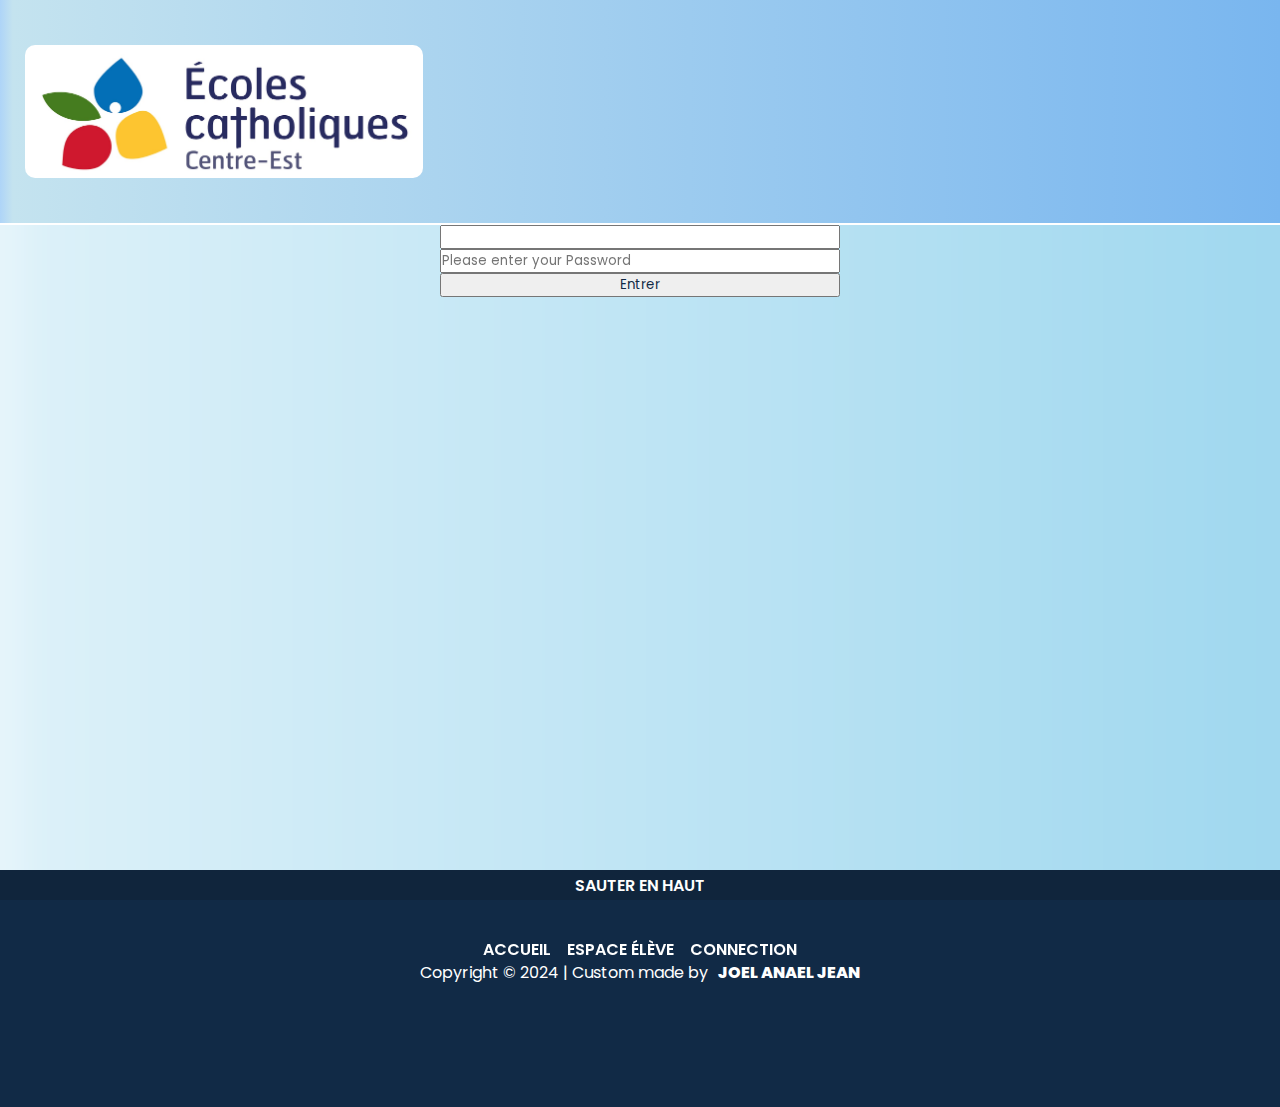
==== Connection/index.html @ dde7b073 "Add files via upload" ====
<!DOCTYPE html>
<html>
  <head>
    <link rel="stylesheet" href="style.css">
    <link rel="shortcut icon" type="image/png" href="/images/logos/output-onlinepngtools (6).png">
    <title>Portail Parent | Connection</title>
  </head>
  <body>
    <div class="container">
      <header>
        <div class="logo__container">
          <img class="logo" src="/images/logos/Nouveau_logo-CECCE_jpg.jpg" alt="">
        </div>
        
      </header>
      <main>
        <form action="/Home Page/">
          <label for="user"></label>
          <input type="text" name="" id="myUser" required>
          <input type="password" name="" id="myPassword" placeholder="Please enter your Password" required>
          <button id="myEnter">Entrer</button>
        </form>
      </main>
    </div>
    
    
    <footer>
      <a href="#" class="top__jump">Sauter en haut</a>
      <div class="footer__links">
        <a href="/Home Page/">
          <div class="footer__bg-circle"></div>
          Accueil
        </a>
        <a href="/">
          <div class="footer__bg-circle"></div>
          Espace Élève
        </a>
        <a href="#">
          <div class="footer__bg-circle"></div>
          Connection
        </a>
      </div>
      <iframe src="/footer.html" frameborder="0"></iframe>
    </footer>
  </body>
</html>
---- Connection/style.css ----
@import url("/main.css");

body{
  position: relative;
}
:root{
  --header-height: 25vh;
}
.container{
  padding-block-start: var(--header-height);
  background-color: transparent;
  backdrop-filter: blur(20px);
}
header{
  padding-block-start: 10px;
  padding-block-end: 10px;
  width: 100%;
  overflow-y: auto;
  overflow-x: clip;
  display: flex;
  height: var(--header-height);
  position: fixed;
  top: 0;
  gap: 1rem;
  background-image: linear-gradient(to right, #aed4f8 0%, #c4e3ef 1%, #79b6ef 100%);
  border-block-end: 2px solid white;
  z-index: [base64];
}
form{
  display: flex;
  flex-direction: column;
  width: 400px;
}
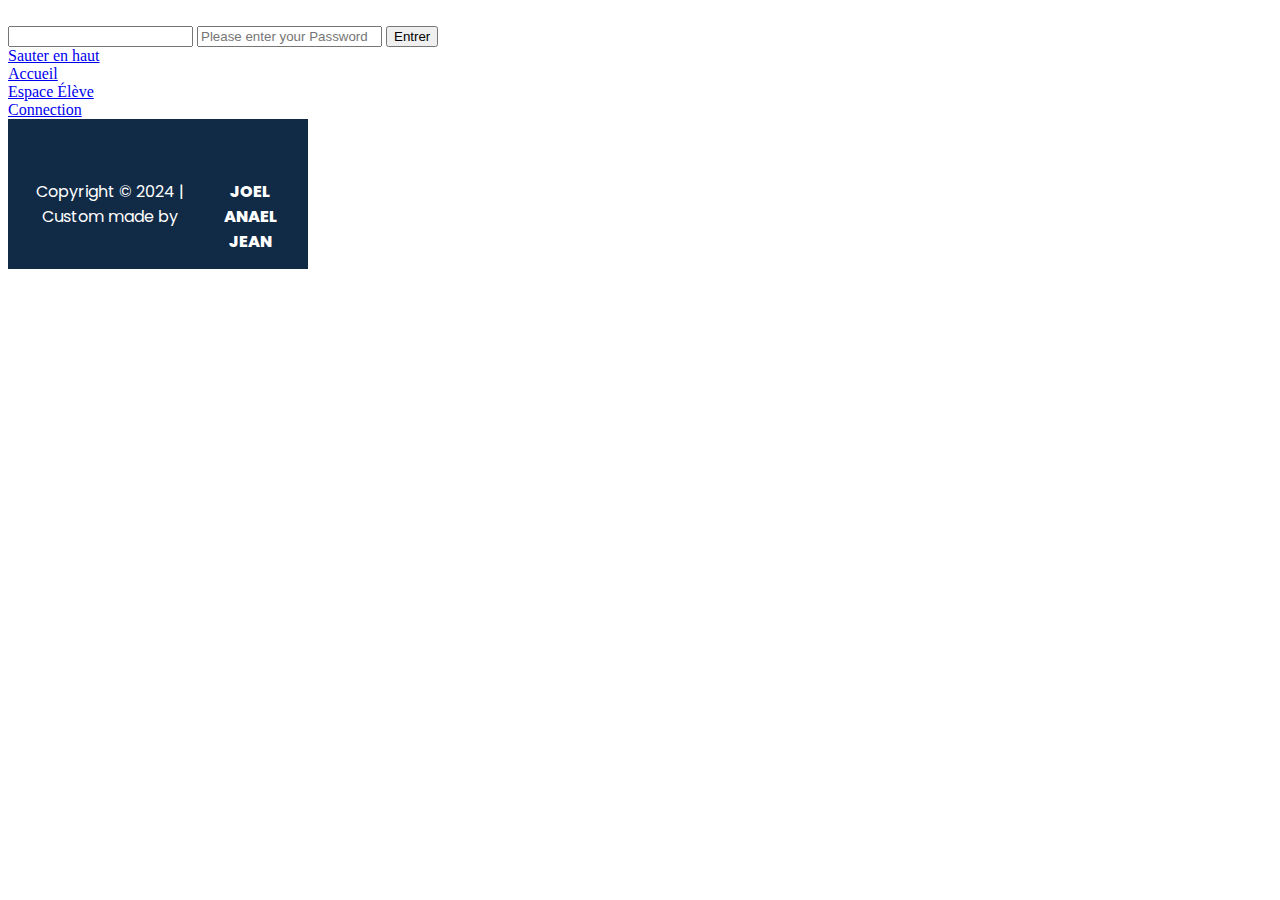
==== commit 30d5a6cb: "Update index.html" ====
--- a/Connection/index.html
+++ b/Connection/index.html
@@ -1,15 +1,15 @@
 <!DOCTYPE html>
 <html>
   <head>
-    <link rel="stylesheet" href="style.css">
-    <link rel="shortcut icon" type="image/png" href="/images/logos/output-onlinepngtools (6).png">
+    <link rel="stylesheet" href="/Portail-Parent/Connection/style.css">
+    <link rel="shortcut icon" type="image/png" href="/Portail-Parent/images/logos/output-onlinepngtools (6).png">
     <title>Portail Parent | Connection</title>
   </head>
   <body>
     <div class="container">
       <header>
         <div class="logo__container">
-          <img class="logo" src="/images/logos/Nouveau_logo-CECCE_jpg.jpg" alt="">
+          <img class="logo" src="/Portail-Parent/images/logos/Nouveau_logo-CECCE_jpg.jpg" alt="">
         </div>
         
       </header>
@@ -27,11 +27,11 @@
     <footer>
       <a href="#" class="top__jump">Sauter en haut</a>
       <div class="footer__links">
-        <a href="/Home Page/">
+        <a href="/Portail-Parent/Home Page/">
           <div class="footer__bg-circle"></div>
           Accueil
         </a>
-        <a href="/">
+        <a href="/Portail-Parent/">
           <div class="footer__bg-circle"></div>
           Espace Élève
         </a>
@@ -43,4 +43,4 @@
       <iframe src="/footer.html" frameborder="0"></iframe>
     </footer>
   </body>
-</html>+</html>
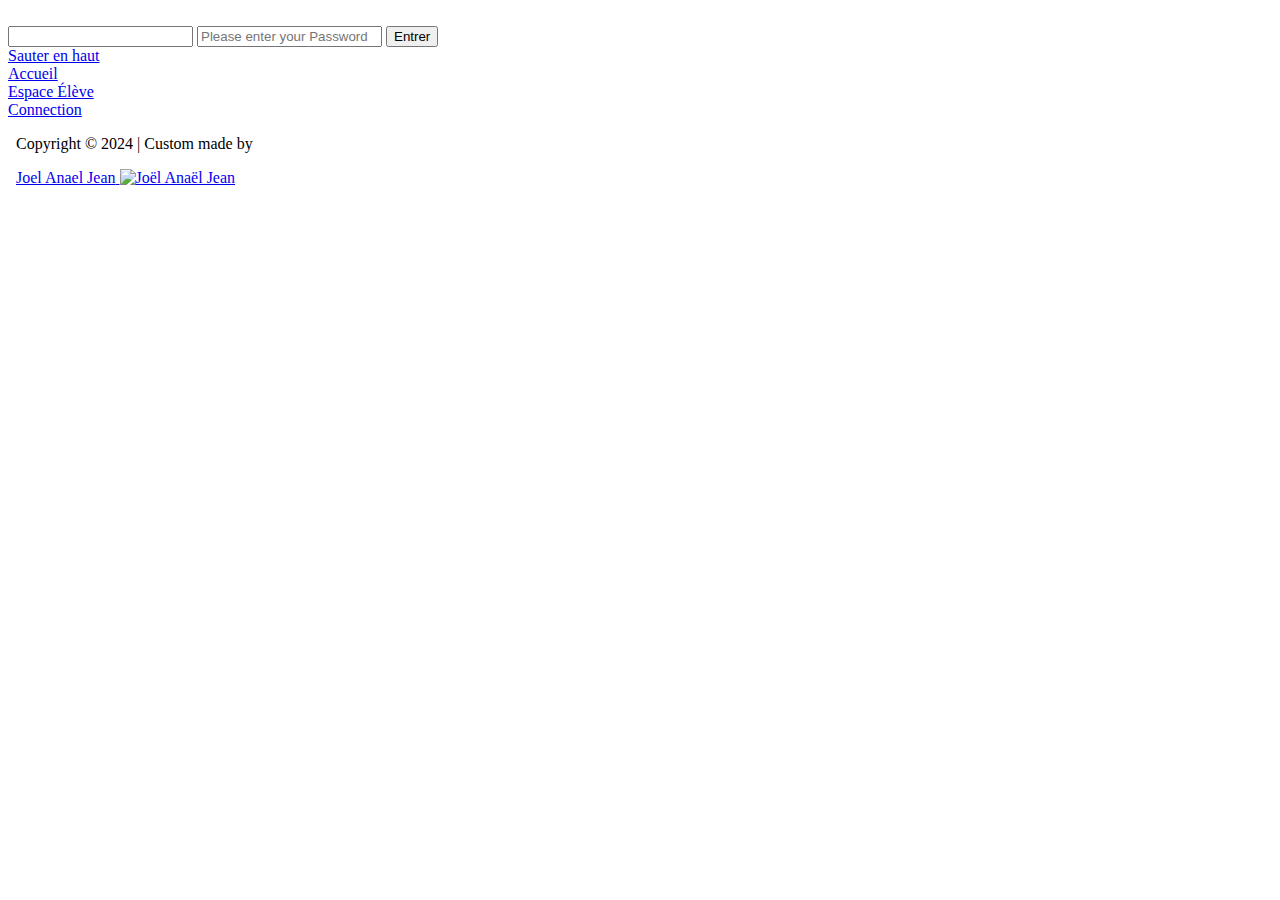
==== commit 80ecdc00: "jfg" ====
--- a/Connection/index.html
+++ b/Connection/index.html
@@ -1,5 +1,5 @@
 <!DOCTYPE html>
-<html>
+<html lang="fr">
   <head>
     <link rel="stylesheet" href="/Portail-Parent/Connection/style.css">
     <link rel="shortcut icon" type="image/png" href="/Portail-Parent/images/logos/output-onlinepngtools (6).png">
@@ -14,7 +14,7 @@
         
       </header>
       <main>
-        <form action="/Home Page/">
+        <form action="Portail-Parent/Home Page/">
           <label for="user"></label>
           <input type="text" name="" id="myUser" required>
           <input type="password" name="" id="myPassword" placeholder="Please enter your Password" required>
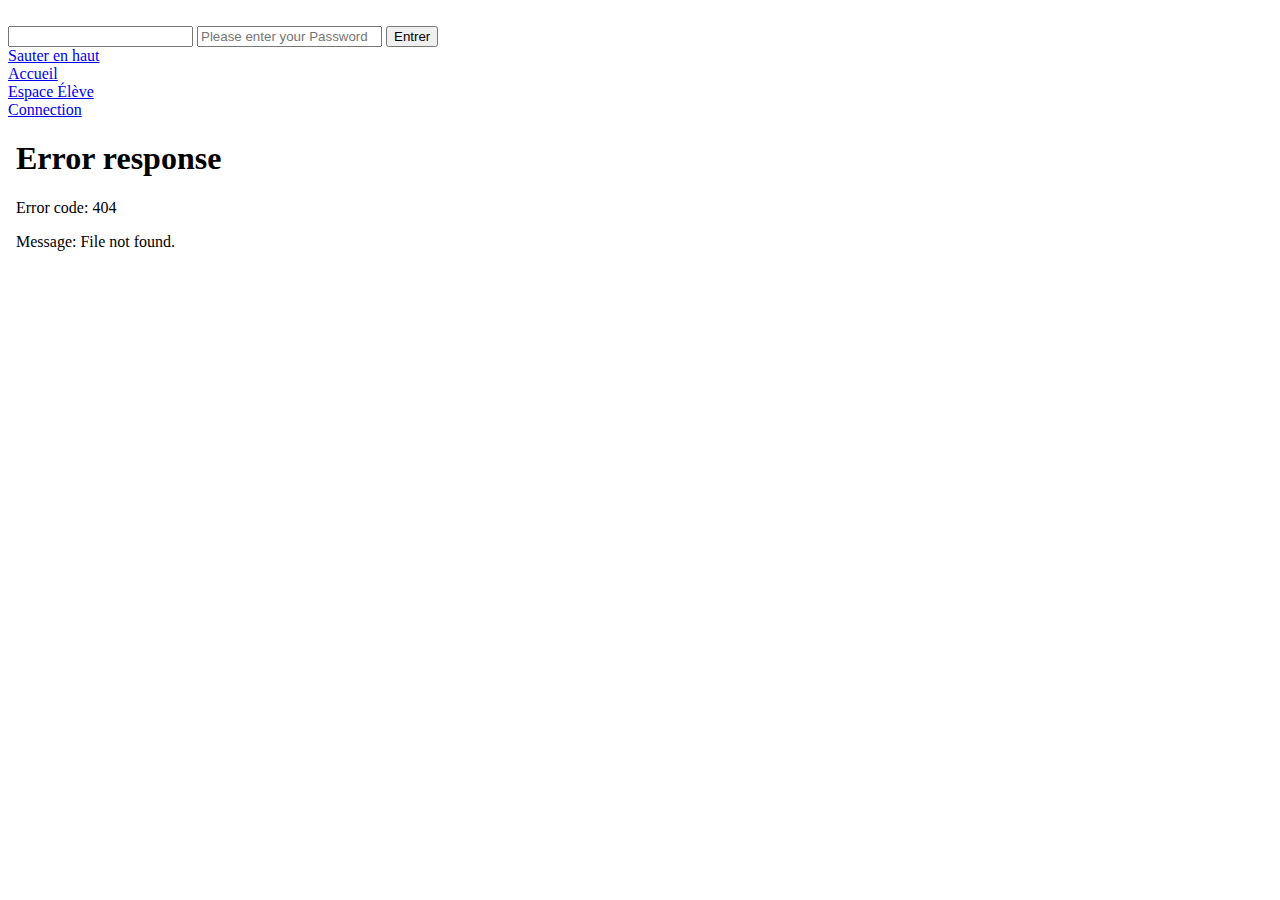
==== commit 0bb27cbe: "" ====
--- a/Connection/index.html
+++ b/Connection/index.html
@@ -40,7 +40,7 @@
           Connection
         </a>
       </div>
-      <iframe src="/footer.html" frameborder="0"></iframe>
+      <iframe src="/footer" frameborder="0"></iframe>
     </footer>
   </body>
 </html>
